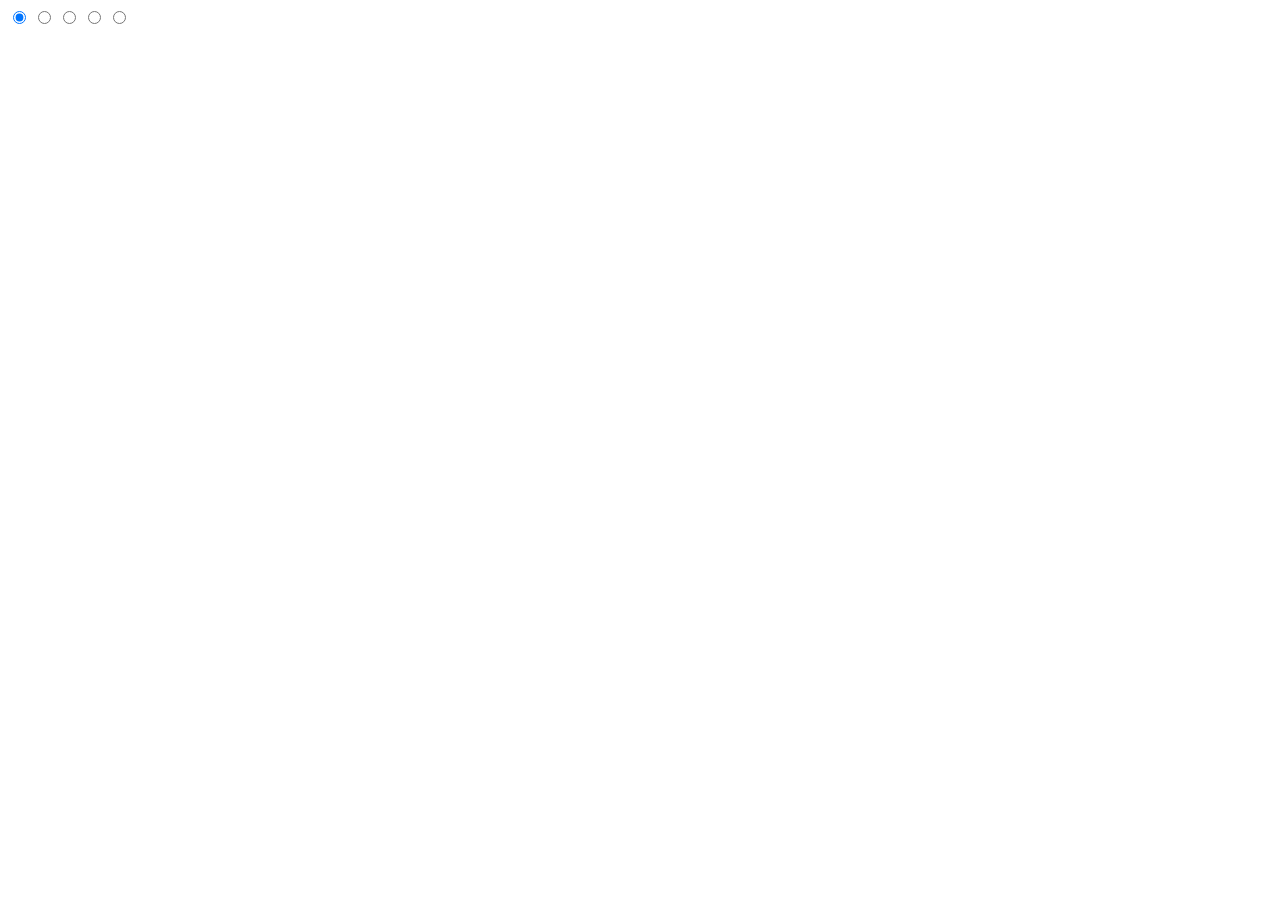
==== src/main/resources/templates/main/index.html @ ec7cd1db "Initial commit" ====
<!DOCTYPE html>
<html xmlns:th="http://www.thymeleaf.org" lang="en">
<head>
    <meta charset="UTF-8">
    <meta http-equiv="X-UA-Compatible" content="IE=edge">
    <meta name="viewport" content="width=device-width, initial-scale=1.0">
    <link rel="stylesheet" type="text/css" href="/css/main/header.css">
    <link rel="stylesheet" type="text/css" href="/css/main/index.css">
    <link rel="stylesheet" type="text/css" href="/css/main/footer.css">
    <link rel="stylesheet" type="text/css" href="/css/main/nav.css">
    <link rel="preconnect" href="https://fonts.gstatic.com">
    <link href="https://fonts.googleapis.com/css2?family=Noto+Sans+KR&display=swap" rel="stylesheet">
    <link href="https://fonts.googleapis.com/css2?family=Antonio&display=swap" rel="stylesheet">
    <link href="https://fonts.googleapis.com/css2?family=Montserrat:wght@300&display=swap" rel="stylesheet"> <!-- 맨위 말풍선 폰트-->
    <link rel="stylesheet" href="https://use.fontawesome.com/releases/v5.15.3/css/all.css" integrity="sha384-SZXxX4whJ79/gErwcOYf+zWLeJdY/qpuqC4cAa9rOGUstPomtqpuNWT9wdPEn2fk" crossorigin="anonymous">
    <title>index</title>
    <script src="/js/jquery.js"></script>
    <script src="/js/main/header.js"></script>
    <script src="/js/main/index.js"></script>
    <script src="/js/main/nav.js"></script>
</head>
<body>
    <!--header start-->
    <header th:replace="main/header :: main_headerFragment">
    </header>
    <!--header end-->

<!--    section start-->
    <section>
        <div class="carousel_container main_top">
            <input type="radio" id="radio1" name="radio" checked>
            <input type="radio" id="radio2" name="radio" >
            <input type="radio" id="radio3" name="radio" >
            <input type="radio" id="radio4" name="radio" >
            <input type="radio" id="radio5" name="radio" >
        </div>
    </section>
    <!--nav-->
    <nav th:replace="main/nav :: main_navFragment"></nav>

    <!--footer-->
    <footer th:replace="main/footer :: main_footerFragment"></footer>

</body>
</html>
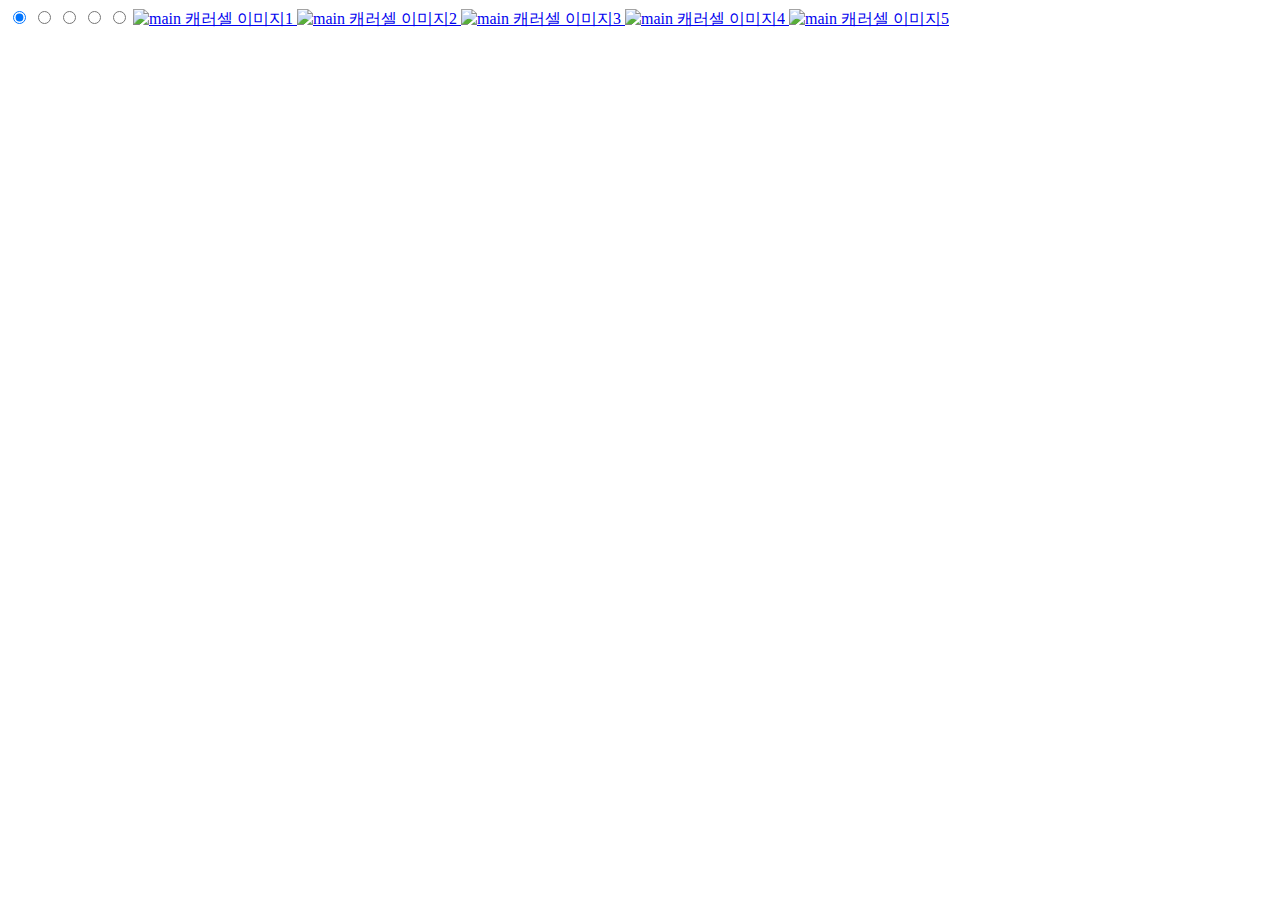
==== commit e420248c: "22-08-18" ====
--- a/src/main/resources/templates/main/index.html
+++ b/src/main/resources/templates/main/index.html
@@ -33,6 +33,27 @@
             <input type="radio" id="radio3" name="radio" >
             <input type="radio" id="radio4" name="radio" >
             <input type="radio" id="radio5" name="radio" >
+
+<!--            서버에서 itemIdx 넘겨주기-->
+            <a href="#" th:href="@{/main/product/{itemIdx}(itemIdx=${mainCarousel[0].itemIdx})}" class="first_img">
+                <img th:src="@{/image/etc/main_carousel/main_carousel1.jpg}" src="image/main_carousel/carousel1.jpg" alt="main 캐러셀 이미지1">
+            </a>
+
+            <a href="#" th:href="@{/main/product/{itemIdx}(itemIdx=${mainCarousel[1].itemIdx})}">
+                <img th:src="@{/image/etc/main_carousel/main_carousel2.jpg}" src="image/main_carousel/carousel2.jpg" alt="main 캐러셀 이미지2">
+            </a>
+
+            <a href="#" th:href="@{/main/product/{itemIdx}(itemIdx=${mainCarousel[2].itemIdx})}">
+                <img th:src="@{/image/etc/main_carousel/main_carousel3.jpg}" src="image/main_carousel/carousel3.jpg" alt="main 캐러셀 이미지3">
+            </a>
+
+            <a href="#" th:href="@{/main/product/{itemIdx}(itemIdx=${mainCarousel[3].itemIdx})}">
+                <img th:src="@{/image/etc/main_carousel/main_carousel4.jpg}" src="image/main_carousel/carousel4.jpg" alt="main 캐러셀 이미지4">
+            </a>
+
+            <a href="#" th:href="@{/main/product/{itemIdx}(itemIdx=${mainCarousel[4].itemIdx})}">
+                <img th:src="@{/image/etc/main_carousel/main_carousel5.jpg}" src="image/main_carousel/carousel5.jpg" alt="main 캐러셀 이미지5">
+            </a>
         </div>
     </section>
     <!--nav-->
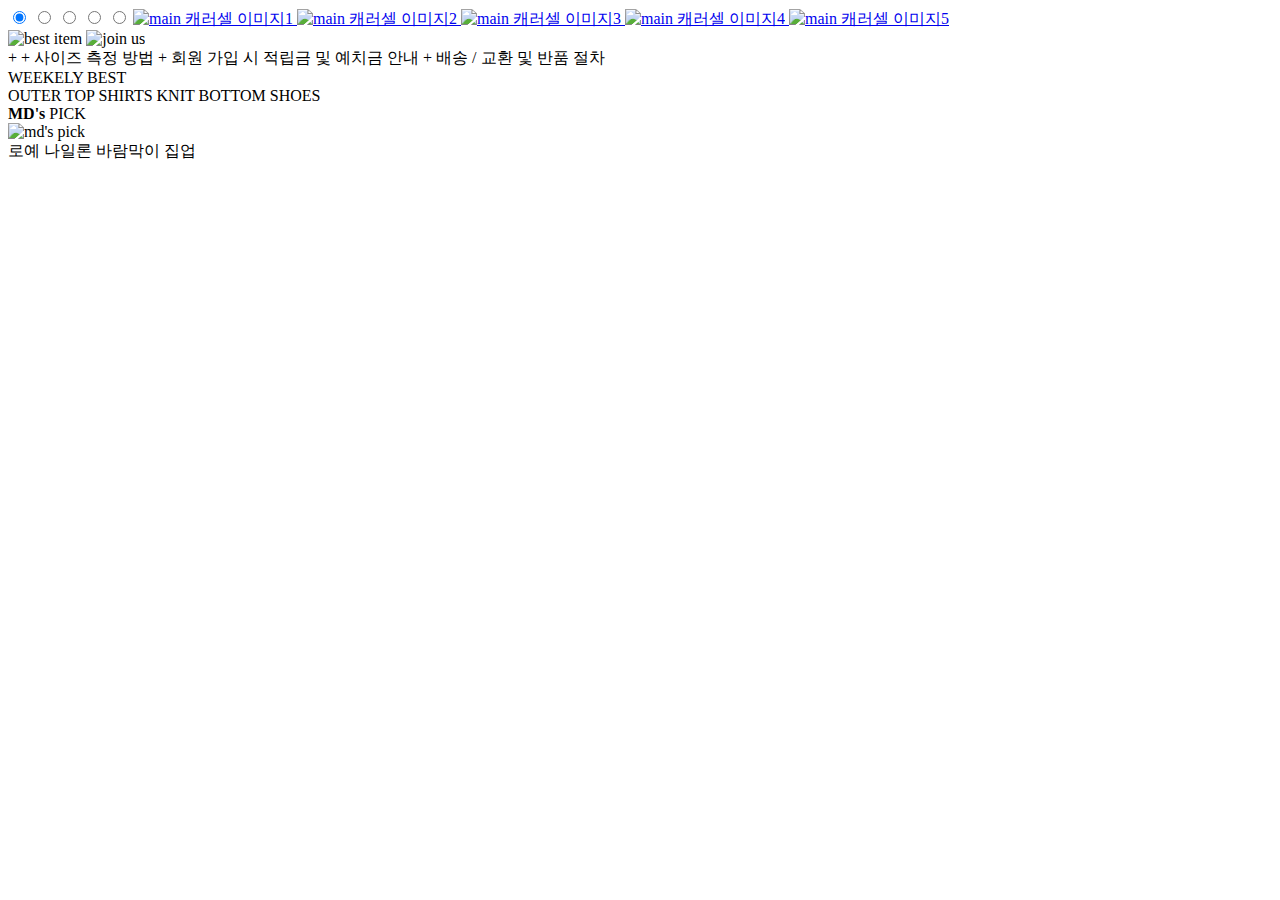
==== commit 9de96dbc: "22-08-19" ====
--- a/src/main/resources/templates/main/index.html
+++ b/src/main/resources/templates/main/index.html
@@ -54,7 +54,71 @@
             <a href="#" th:href="@{/main/product/{itemIdx}(itemIdx=${mainCarousel[4].itemIdx})}">
                 <img th:src="@{/image/etc/main_carousel/main_carousel5.jpg}" src="image/main_carousel/carousel5.jpg" alt="main 캐러셀 이미지5">
             </a>
+
+            <div class="manualbtns">
+<!--                radio 버튼 클릭영역 manualbtn 확장-->
+                <label for="radio1" class="manualbtn"></label>
+                <label for="radio2" class="manualbtn"></label>
+                <label for="radio3" class="manualbtn"></label>
+                <label for="radio4" class="manualbtn"></label>
+                <label for="radio5" class="manualbtn"></label>
+            </div>
+            <div class="arrowbtns">
+                <i class="fas fa-chevron-left"></i>
+                <i class="fas fa-chevron-right"></i>
+            </div>
         </div>
+
+        <div class="main_bottom">
+            <a th:href="@{#}"><img src="/image/etc/bestitem.JPG" alt="best item"></a>
+            <a th:href="@{/main/register}"><img th:src="@{/image/etc/joinus.JPG}" alt="join us"></a>
+            <div class="main_bottom_board">
+                <div class="notice">
+                    <a th:href="@{#}" id="more">+</a>
+                    <a th:href="@{#}">+ 사이즈 측정 방법</a>
+                    <a th:href="@{#}">+ 회원 가입 시 적립금 및 예치금 안내</a>
+                    <a th:href="@{#}">+ 배송 / 교환 및 반품 절차</a>
+                </div>
+            </div>
+        </div>
+
+        <div class="weeklybest">
+            <div class="weeklybest_caption">
+                WEEKELY BEST
+            </div>
+            <div class="weeklybest_container">
+                <div class="weeklybest_menu">
+                    <span class="active">OUTER</span>
+                    <span>TOP</span>
+                    <span>SHIRTS</span>
+                    <span>KNIT</span>
+                    <span>BOTTOM</span>
+                    <span>SHOES</span>
+                </div>
+                <div class="weeklybest_carousel">
+                    <div class="w_carousel_mdpick">
+                        <div class="mdpick_caption"><b>MD's</b> PICK</div>
+                        <div class="mdpick_img">
+                            <a th:href="@{/main/product/{itemIdx}(itemIdx=${outerList[0].itemIdx})}">
+                                <img th:src="@{${outerList[0].imgUrl}}" alt="md's pick"/>
+                            </a>
+                        </div>
+                        <div class="mdpick_name">
+                            <a th:href="@{/main/product/{itemIdx}(itemIdx=${outerList[0].itemIdx})}" th:text="${outerList[0].itemName}">로예 나일론 바람막이 집업</a>
+                        </div>
+
+                        <div class="mdpick_info" th:text="${outerList[0].itemInfo}"></div>
+
+                        <div class="mdpick_price">
+                            <b th:text="'\\'+${#numbers.formatInteger(outerList[0].price,0,'COMMA')}"></b>
+                        </div>
+                    </div>
+                </div>
+            </div>
+        </div>
+
+
+
     </section>
     <!--nav-->
     <nav th:replace="main/nav :: main_navFragment"></nav>
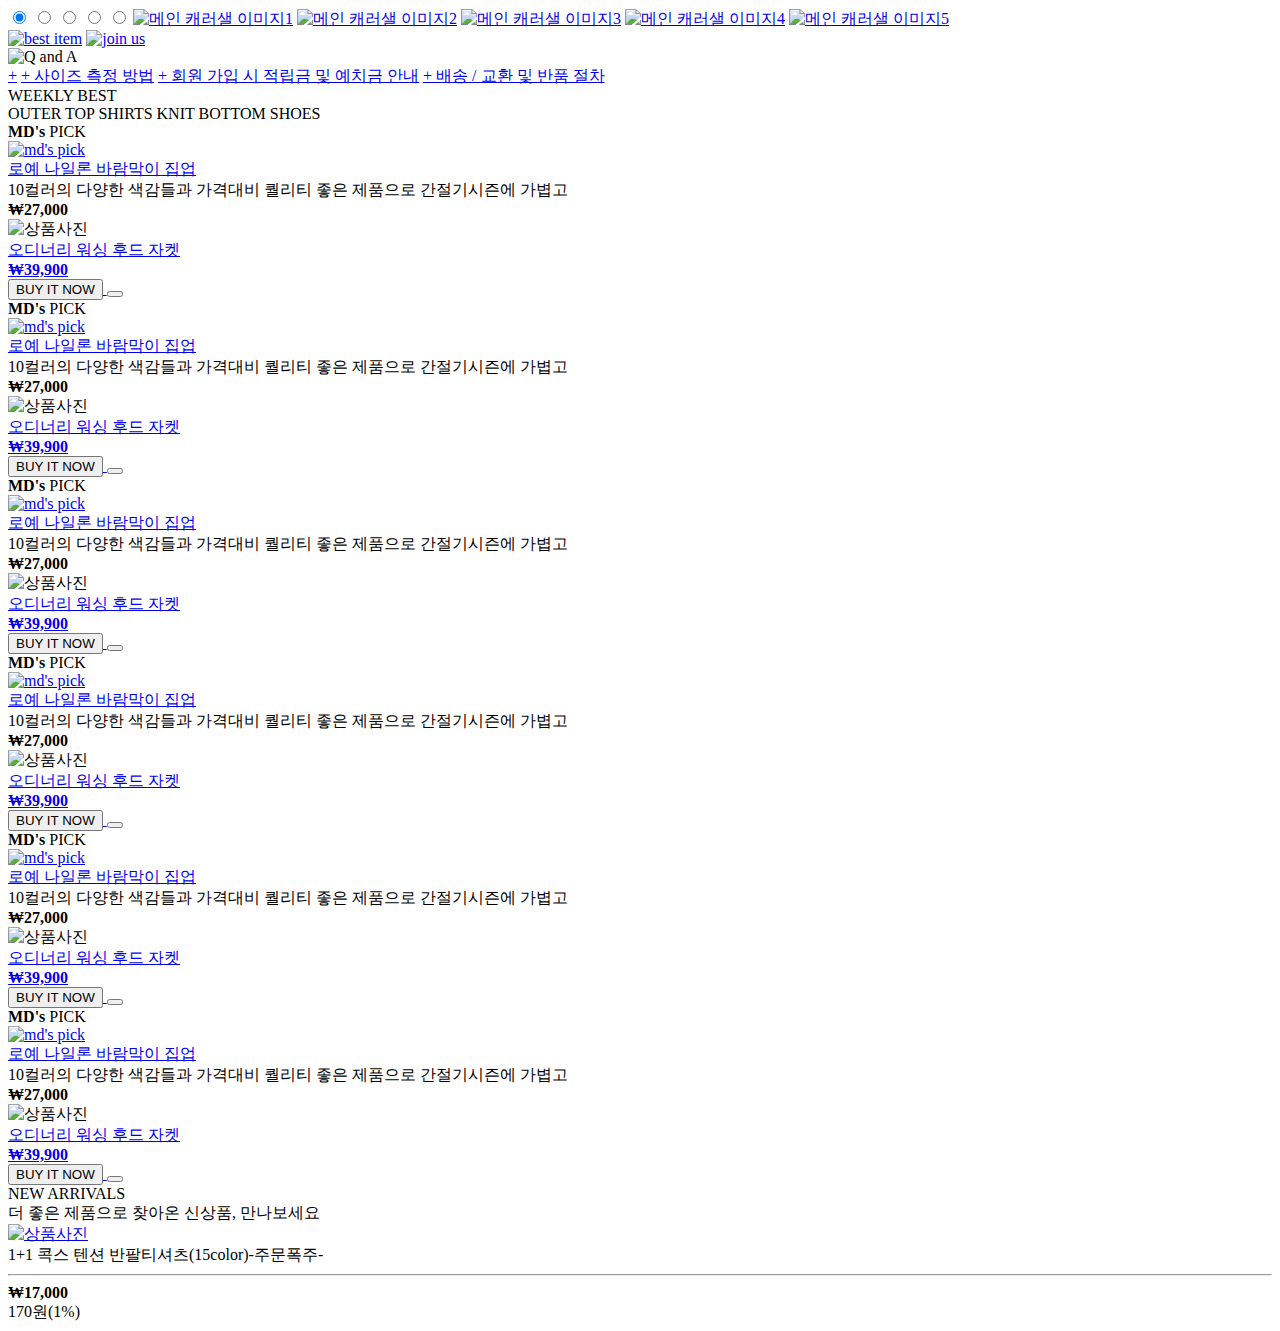
==== commit 4e5e1232: "22-08-20" ====
--- a/src/main/resources/templates/main/index.html
+++ b/src/main/resources/templates/main/index.html
@@ -20,111 +20,280 @@
     <script src="/js/main/nav.js"></script>
 </head>
 <body>
-    <!--header start-->
-    <header th:replace="main/header :: main_headerFragment">
-    </header>
-    <!--header end-->
-
-<!--    section start-->
-    <section>
-        <div class="carousel_container main_top">
-            <input type="radio" id="radio1" name="radio" checked>
-            <input type="radio" id="radio2" name="radio" >
-            <input type="radio" id="radio3" name="radio" >
-            <input type="radio" id="radio4" name="radio" >
-            <input type="radio" id="radio5" name="radio" >
-
-<!--            서버에서 itemIdx 넘겨주기-->
-            <a href="#" th:href="@{/main/product/{itemIdx}(itemIdx=${mainCarousel[0].itemIdx})}" class="first_img">
-                <img th:src="@{/image/etc/main_carousel/main_carousel1.jpg}" src="image/main_carousel/carousel1.jpg" alt="main 캐러셀 이미지1">
-            </a>
-
-            <a href="#" th:href="@{/main/product/{itemIdx}(itemIdx=${mainCarousel[1].itemIdx})}">
-                <img th:src="@{/image/etc/main_carousel/main_carousel2.jpg}" src="image/main_carousel/carousel2.jpg" alt="main 캐러셀 이미지2">
-            </a>
-
-            <a href="#" th:href="@{/main/product/{itemIdx}(itemIdx=${mainCarousel[2].itemIdx})}">
-                <img th:src="@{/image/etc/main_carousel/main_carousel3.jpg}" src="image/main_carousel/carousel3.jpg" alt="main 캐러셀 이미지3">
-            </a>
-
-            <a href="#" th:href="@{/main/product/{itemIdx}(itemIdx=${mainCarousel[3].itemIdx})}">
-                <img th:src="@{/image/etc/main_carousel/main_carousel4.jpg}" src="image/main_carousel/carousel4.jpg" alt="main 캐러셀 이미지4">
-            </a>
-
-            <a href="#" th:href="@{/main/product/{itemIdx}(itemIdx=${mainCarousel[4].itemIdx})}">
-                <img th:src="@{/image/etc/main_carousel/main_carousel5.jpg}" src="image/main_carousel/carousel5.jpg" alt="main 캐러셀 이미지5">
-            </a>
-
-            <div class="manualbtns">
-<!--                radio 버튼 클릭영역 manualbtn 확장-->
-                <label for="radio1" class="manualbtn"></label>
-                <label for="radio2" class="manualbtn"></label>
-                <label for="radio3" class="manualbtn"></label>
-                <label for="radio4" class="manualbtn"></label>
-                <label for="radio5" class="manualbtn"></label>
-            </div>
-            <div class="arrowbtns">
-                <i class="fas fa-chevron-left"></i>
-                <i class="fas fa-chevron-right"></i>
-            </div>
-        </div>
-
-        <div class="main_bottom">
-            <a th:href="@{#}"><img src="/image/etc/bestitem.JPG" alt="best item"></a>
-            <a th:href="@{/main/register}"><img th:src="@{/image/etc/joinus.JPG}" alt="join us"></a>
-            <div class="main_bottom_board">
-                <div class="notice">
-                    <a th:href="@{#}" id="more">+</a>
-                    <a th:href="@{#}">+ 사이즈 측정 방법</a>
-                    <a th:href="@{#}">+ 회원 가입 시 적립금 및 예치금 안내</a>
-                    <a th:href="@{#}">+ 배송 / 교환 및 반품 절차</a>
-                </div>
-            </div>
-        </div>
-
-        <div class="weeklybest">
-            <div class="weeklybest_caption">
-                WEEKELY BEST
-            </div>
-            <div class="weeklybest_container">
-                <div class="weeklybest_menu">
-                    <span class="active">OUTER</span>
-                    <span>TOP</span>
-                    <span>SHIRTS</span>
-                    <span>KNIT</span>
-                    <span>BOTTOM</span>
-                    <span>SHOES</span>
-                </div>
-                <div class="weeklybest_carousel">
-                    <div class="w_carousel_mdpick">
-                        <div class="mdpick_caption"><b>MD's</b> PICK</div>
-                        <div class="mdpick_img">
-                            <a th:href="@{/main/product/{itemIdx}(itemIdx=${outerList[0].itemIdx})}">
-                                <img th:src="@{${outerList[0].imgUrl}}" alt="md's pick"/>
-                            </a>
-                        </div>
-                        <div class="mdpick_name">
-                            <a th:href="@{/main/product/{itemIdx}(itemIdx=${outerList[0].itemIdx})}" th:text="${outerList[0].itemName}">로예 나일론 바람막이 집업</a>
-                        </div>
-
-                        <div class="mdpick_info" th:text="${outerList[0].itemInfo}"></div>
-
-                        <div class="mdpick_price">
-                            <b th:text="'\\'+${#numbers.formatInteger(outerList[0].price,0,'COMMA')}"></b>
-                        </div>
-                    </div>
-                </div>
-            </div>
-        </div>
-
-
-
-    </section>
-    <!--nav-->
-    <nav th:replace="main/nav :: main_navFragment"></nav>
-
-    <!--footer-->
-    <footer th:replace="main/footer :: main_footerFragment"></footer>
+<!--header start-->
+<header th:replace="main/header :: main_headerFragment">
+</header>
+<!--header end-->
+
+<!--section-->
+<section>
+    <!--main-->
+    <div class="carousel_container main_top">
+        <input type="radio" id="radio1" name="radio" checked>
+        <input type="radio" id="radio2" name="radio">
+        <input type="radio" id="radio3" name="radio">
+        <input type="radio" id="radio4" name="radio">
+        <input type="radio" id="radio5" name="radio">
+
+        <!--서버로부터 main_carousel 배열 받기 -->
+        <a href="#" th:href="@{/main/product/{itemIdx}(itemIdx=${mainCarousel[0].itemIdx})}" class="first_img"><img th:src="@{/image/etc/main_carousel/main_carousel1.jpg}" src="img/main_carousel/carousel1.jpg" alt="메인 캐러샐 이미지1"></a>
+        <a href="#" th:href="@{/main/product/{itemIdx}(itemIdx=${mainCarousel[1].itemIdx})}"><img th:src="@{/image/etc/main_carousel/main_carousel2.jpg}" src="img/main_carousel/carousel2.jpg" alt="메인 캐러샐 이미지2"></a>
+        <a href="#" th:href="@{/main/product/{itemIdx}(itemIdx=${mainCarousel[2].itemIdx})}"><img th:src="@{/image/etc/main_carousel/main_carousel3.jpg}" src="img/main_carousel/carousel3.jpg" alt="메인 캐러샐 이미지3"></a>
+        <a href="#" th:href="@{/main/product/{itemIdx}(itemIdx=${mainCarousel[3].itemIdx})}"><img th:src="@{/image/etc/main_carousel/main_carousel4.jpg}" src="img/main_carousel/carousel4.jpg" alt="메인 캐러샐 이미지4"></a>
+        <a href="#" th:href="@{/main/product/{itemIdx}(itemIdx=${mainCarousel[4].itemIdx})}"><img th:src="@{/image/etc/main_carousel/main_carousel5.jpg}" src="img/main_carousel/carousel5.jpg" alt="메인 캐러샐 이미지5"></a>
+
+
+        <div class="manualbtns">
+            <label for="radio1" class="manualbtn"></label>
+            <label for="radio2" class="manualbtn"></label>
+            <label for="radio3" class="manualbtn"></label>
+            <label for="radio4" class="manualbtn"></label>
+            <label for="radio5" class="manualbtn"></label>
+        </div>
+        <div class="arrowbtns">
+            <i class="fas fa-chevron-left"></i>
+            <i class="fas fa-chevron-right"></i>
+        </div>
+
+    </div>
+    <div class="main_bottom">
+        <a href="#"><img src="/image/etc/bestitem.JPG" alt="best item"></a>
+        <a href="/main/register"><img src="/image/etc/joinus.JPG" alt="join us"></a>
+        <div class="main_bottom_board">
+            <img src="/image/etc/qanda.JPG" alt="Q and A">
+            <div class="notice">
+                <a href="#" id="more">+</a>
+                <a href="#">+ 사이즈 측정 방법</a>
+                <a href="#">+ 회원 가입 시 적립금 및 예치금 안내</a>
+                <a href="#">+ 배송 / 교환 및 반품 절차</a>
+            </div>
+        </div>
+    </div>
+    <!--weeklybest-->
+    <div class="weeklybest">
+        <div class="weeklybest_caption">
+            WEEKLY BEST
+        </div>
+        <div class="weeklybest_container">
+            <div class="weeklybest_menu">
+                <span class="active">OUTER</span>
+                <span>TOP</span>
+                <span>SHIRTS</span>
+                <span>KNIT</span>
+                <span>BOTTOM</span>
+                <span>SHOES</span>
+            </div>
+            <div class="weeklybest_carousel">
+                <div class="w_carousel_mdpick">
+                    <div class="mdpick_caption"><b>MD's</b> PICK</div>
+                    <div class="mdpick_img">
+                        <a href="#" th:href="@{/main/product/{itemIdx}(itemIdx=${outerList[0].itemIdx})}">
+                            <img th:src="@{${outerList[0].imgUrl}}" src="./img/main_weeklybest/md_pick1.JPG" alt="md's pick">
+                        </a>
+                    </div>
+                    <div class="mdpick_name"><a href="#" th:href="@{/main/product/{itemIdx}(itemIdx=${outerList[0].itemIdx})}" th:text="${outerList[0].itemName}">로예 나일론 바람막이 집업</a></div>
+                    <div class="mdpick_info" th:text="${outerList[0].itemInfo}">10컬러의 다양한 색감들과 가격대비 퀄리티 좋은 제품으로 간절기시즌에 가볍고</div>
+                    <div class="mdpick_price"><b th:text="'₩'+${#numbers.formatInteger(outerList[0].price, 0, 'COMMA')}">₩27,000</b></div>
+                </div>
+                <div class="w_carousel_item_box">
+                    <div class="w_carousel_item" th:each="item, i : ${outerList}" th:if="${i.index} >= 1">
+                        <img th:src="@{${item.imgUrl}}" src="./img/main_weeklybest/main_weeklybest1.JPG" alt="상품사진">
+                        <a href="#" th:href="@{/main/product/{itemIdx}(itemIdx=${item.itemIdx})}">
+                            <div class="w_carousel_item_desc">
+                                <div class="w_carousel_item_name" th:text="${item.itemName}">오디너리 워싱 후드 자켓</div>
+                                <div class="w_carousel_item_price"><b th:text="'₩'+${#numbers.formatInteger(item.price, 0, 'COMMA')}">₩39,900</b></div>
+                                <div class="w_carouesl_item_button">
+                                    <button class="buyitnowbtn hoverbtn" onclick="location.href=''" th:onclick="'location.href=\''+ @{/main/product/{itemIdx}(itemIdx=${item.itemIdx})} + '\''">BUY IT NOW</button>
+                                    <button class="basketbtn hoverbtn"><i class="fas fa-shopping-basket"></i></button>
+                                </div>
+                            </div>
+                        </a>
+                    </div>
+                </div>
+            </div>
+            <div class="weeklybest_carousel">
+                <div class="w_carousel_mdpick">
+                    <div class="mdpick_caption"><b>MD's</b> PICK</div>
+                    <div class="mdpick_img">
+                        <a href="#" th:href="@{/main/product/{itemIdx}(itemIdx=${topList[0].itemIdx})}">
+                            <img th:src="@{${topList[0].imgUrl}}" src="./img/main_weeklybest/md_pick1.JPG" alt="md's pick">
+                        </a>
+                    </div>
+                    <div class="mdpick_name"><a href="#" th:href="@{/main/product/{itemIdx}(itemIdx=${topList[0].itemIdx})}" th:text="${topList[0].itemName}">로예 나일론 바람막이 집업</a></div>
+                    <div class="mdpick_info" th:text="${topList[0].itemInfo}">10컬러의 다양한 색감들과 가격대비 퀄리티 좋은 제품으로 간절기시즌에 가볍고</div>
+                    <div class="mdpick_price"><b th:text="'₩'+${#numbers.formatInteger(topList[0].price, 0, 'COMMA')}">₩27,000</b></div>
+                </div>
+                <div class="w_carousel_item_box">
+                    <div class="w_carousel_item" th:each="item, i : ${topList}" th:if="${i.index} >= 1">
+                        <img th:src="@{${item.imgUrl}}" src="./img/main_weeklybest/main_weeklybest1.JPG" alt="상품사진">
+                        <a href="#" th:href="@{/main/product/{itemIdx}(itemIdx=${item.itemIdx})}">
+                            <div class="w_carousel_item_desc">
+                                <div class="w_carousel_item_name" th:text="${item.itemName}">오디너리 워싱 후드 자켓</div>
+                                <div class="w_carousel_item_price"><b th:text="'₩'+${#numbers.formatInteger(item.price, 0, 'COMMA')}">₩39,900</b></div>
+                                <div class="w_carouesl_item_button">
+                                    <button class="buyitnowbtn hoverbtn" onclick="location.href=''" th:onclick="'location.href=\''+ @{/main/product/{itemIdx}(itemIdx=${item.itemIdx})} + '\''">BUY IT NOW</button>
+                                    <button class="basketbtn hoverbtn"><i class="fas fa-shopping-basket"></i></button>
+                                </div>
+                            </div>
+                        </a>
+                    </div>
+                </div>
+            </div>
+
+
+            <div class="weeklybest_carousel">
+                <div class="w_carousel_mdpick">
+                    <div class="mdpick_caption"><b>MD's</b> PICK</div>
+                    <div class="mdpick_img">
+                        <a href="#" th:href="@{/main/product/{itemIdx}(itemIdx=${shirtList[0].itemIdx})}">
+                            <img th:src="@{${shirtList[0].imgUrl}}" src="./img/main_weeklybest/md_pick1.JPG" alt="md's pick">
+                        </a>
+                    </div>
+                    <div class="mdpick_name"><a href="#" th:href="@{/main/product/{itemIdx}(itemIdx=${shirtList[0].itemIdx})}" th:text="${shirtList[0].itemName}">로예 나일론 바람막이 집업</a></div>
+                    <div class="mdpick_info" th:text="${shirtList[0].itemInfo}">10컬러의 다양한 색감들과 가격대비 퀄리티 좋은 제품으로 간절기시즌에 가볍고</div>
+                    <div class="mdpick_price"><b th:text="'₩'+${#numbers.formatInteger(shirtList[0].price, 0, 'COMMA')}">₩27,000</b></div>
+                </div>
+                <div class="w_carousel_item_box">
+                    <div class="w_carousel_item" th:each="item, i : ${shirtList}" th:if="${i.index} >= 1">
+                        <img th:src="@{${item.imgUrl}}" src="./img/main_weeklybest/main_weeklybest1.JPG" alt="상품사진">
+                        <a href="#" th:href="@{/main/product/{itemIdx}(itemIdx=${item.itemIdx})}">
+                            <div class="w_carousel_item_desc">
+                                <div class="w_carousel_item_name" th:text="${item.itemName}">오디너리 워싱 후드 자켓</div>
+                                <div class="w_carousel_item_price"><b th:text="'₩'+${#numbers.formatInteger(item.price, 0, 'COMMA')}">₩39,900</b></div>
+                                <div class="w_carouesl_item_button">
+                                    <button class="buyitnowbtn hoverbtn" onclick="location.href=''" th:onclick="'location.href=\''+ @{/main/product/{itemIdx}(itemIdx=${item.itemIdx})} + '\''">BUY IT NOW</button>
+                                    <button class="basketbtn hoverbtn"><i class="fas fa-shopping-basket"></i></button>
+                                </div>
+                            </div>
+                        </a>
+                    </div>
+                </div>
+            </div>
+            <div class="weeklybest_carousel">
+                <div class="w_carousel_mdpick">
+                    <div class="mdpick_caption"><b>MD's</b> PICK</div>
+                    <div class="mdpick_img">
+                        <a href="#" th:href="@{/main/product/{itemIdx}(itemIdx=${knitList[0].itemIdx})}">
+                            <img th:src="@{${knitList[0].imgUrl}}" src="./img/main_weeklybest/md_pick1.JPG" alt="md's pick">
+                        </a>
+                    </div>
+                    <div class="mdpick_name"><a href="#" th:href="@{/main/product/{itemIdx}(itemIdx=${knitList[0].itemIdx})}" th:text="${knitList[0].itemName}">로예 나일론 바람막이 집업</a></div>
+                    <div class="mdpick_info" th:text="${knitList[0].itemInfo}">10컬러의 다양한 색감들과 가격대비 퀄리티 좋은 제품으로 간절기시즌에 가볍고</div>
+                    <div class="mdpick_price"><b th:text="'₩'+${#numbers.formatInteger(knitList[0].price, 0, 'COMMA')}">₩27,000</b></div>
+                </div>
+                <div class="w_carousel_item_box">
+                    <div class="w_carousel_item" th:each="item, i : ${knitList}" th:if="${i.index} >= 1">
+                        <img th:src="@{${item.imgUrl}}" src="./img/main_weeklybest/main_weeklybest1.JPG" alt="상품사진">
+                        <a href="#" th:href="@{/main/product/{itemIdx}(itemIdx=${item.itemIdx})}">
+                            <div class="w_carousel_item_desc">
+                                <div class="w_carousel_item_name" th:text="${item.itemName}">오디너리 워싱 후드 자켓</div>
+                                <div class="w_carousel_item_price"><b th:text="'₩'+${#numbers.formatInteger(item.price, 0, 'COMMA')}">₩39,900</b></div>
+                                <div class="w_carouesl_item_button">
+                                    <button class="buyitnowbtn hoverbtn" onclick="location.href=''" th:onclick="'location.href=\''+ @{/main/product/{itemIdx}(itemIdx=${item.itemIdx})} + '\''">BUY IT NOW</button>
+                                    <button class="basketbtn hoverbtn"><i class="fas fa-shopping-basket"></i></button>
+                                </div>
+                            </div>
+                        </a>
+                    </div>
+                </div>
+            </div>
+            <div class="weeklybest_carousel">
+                <div class="w_carousel_mdpick">
+                    <div class="mdpick_caption"><b>MD's</b> PICK</div>
+                    <div class="mdpick_img">
+                        <a href="#" th:href="@{/main/product/{itemIdx}(itemIdx=${bottomList[0].itemIdx})}">
+                            <img th:src="@{${bottomList[0].imgUrl}}" src="./img/main_weeklybest/md_pick1.JPG" alt="md's pick">
+                        </a>
+                    </div>
+                    <div class="mdpick_name"><a href="#" th:href="@{/main/product/{itemIdx}(itemIdx=${bottomList[0].itemIdx})}" th:text="${bottomList[0].itemName}">로예 나일론 바람막이 집업</a></div>
+                    <div class="mdpick_info" th:text="${bottomList[0].itemInfo}">10컬러의 다양한 색감들과 가격대비 퀄리티 좋은 제품으로 간절기시즌에 가볍고</div>
+                    <div class="mdpick_price"><b th:text="'₩'+${#numbers.formatInteger(bottomList[0].price, 0, 'COMMA')}">₩27,000</b></div>
+                </div>
+                <div class="w_carousel_item_box">
+                    <div class="w_carousel_item" th:each="item, i : ${bottomList}" th:if="${i.index} >= 1">
+                        <img th:src="@{${item.imgUrl}}" src="./img/main_weeklybest/main_weeklybest1.JPG" alt="상품사진">
+                        <a href="#" th:href="@{/main/product/{itemIdx}(itemIdx=${item.itemIdx})}">
+                            <div class="w_carousel_item_desc">
+                                <div class="w_carousel_item_name" th:text="${item.itemName}">오디너리 워싱 후드 자켓</div>
+                                <div class="w_carousel_item_price"><b th:text="'₩'+${#numbers.formatInteger(item.price, 0, 'COMMA')}">₩39,900</b></div>
+                                <div class="w_carouesl_item_button">
+                                    <button class="buyitnowbtn hoverbtn" onclick="location.href=''" th:onclick="'location.href=\''+ @{/main/product/{itemIdx}(itemIdx=${item.itemIdx})} + '\''">BUY IT NOW</button>
+                                    <button class="basketbtn hoverbtn"><i class="fas fa-shopping-basket"></i></button>
+                                </div>
+                            </div>
+                        </a>
+                    </div>
+                </div>
+            </div>
+
+            <div class="weeklybest_carousel">
+                <div class="w_carousel_mdpick">
+                    <div class="mdpick_caption"><b>MD's</b> PICK</div>
+                    <div class="mdpick_img">
+                        <a href="#" th:href="@{/main/product/{itemIdx}(itemIdx=${shoesList[0].itemIdx})}">
+                            <img th:src="@{${shoesList[0].imgUrl}}" src="./img/main_weeklybest/md_pick1.JPG" alt="md's pick">
+                        </a>
+                    </div>
+                    <div class="mdpick_name"><a href="#" th:href="@{/main/product/{itemIdx}(itemIdx=${shoesList[0].itemIdx})}" th:text="${shoesList[0].itemName}">로예 나일론 바람막이 집업</a></div>
+                    <div class="mdpick_info" th:text="${shoesList[0].itemInfo}">10컬러의 다양한 색감들과 가격대비 퀄리티 좋은 제품으로 간절기시즌에 가볍고</div>
+                    <div class="mdpick_price"><b th:text="'₩'+${#numbers.formatInteger(shoesList[0].price, 0, 'COMMA')}">₩27,000</b></div>
+                </div>
+                <div class="w_carousel_item_box">
+                    <div class="w_carousel_item" th:each="item, i : ${shoesList}" th:if="${i.index} >= 1">
+                        <img th:src="@{${item.imgUrl}}" src="./img/main_weeklybest/main_weeklybest1.JPG" alt="상품사진">
+                        <a href="#" th:href="@{/main/product/{itemIdx}(itemIdx=${item.itemIdx})}">
+                            <div class="w_carousel_item_desc">
+                                <div class="w_carousel_item_name" th:text="${item.itemName}">오디너리 워싱 후드 자켓</div>
+                                <div class="w_carousel_item_price"><b th:text="'₩'+${#numbers.formatInteger(item.price, 0, 'COMMA')}">₩39,900</b></div>
+                                <div class="w_carouesl_item_button">
+                                    <button class="buyitnowbtn hoverbtn" onclick="location.href=''" th:onclick="'location.href=\''+ @{/main/product/{itemIdx}(itemIdx=${item.itemIdx})} + '\''">BUY IT NOW</button>
+                                    <button class="basketbtn hoverbtn"><i class="fas fa-shopping-basket"></i></button>
+                                </div>
+                            </div>
+                        </a>
+                    </div>
+                </div>
+            </div>
+
+
+
+        </div>
+
+    </div>
+    <!--weeklybest end-->
+    <!--newarrivals-->
+    <div class="newarrivals">
+        <div class="newarrivals_caption">
+            NEW ARRIVALS
+            <div class="newarrivals_caption_desc">더 좋은 제품으로 찾아온 신상품, 만나보세요</div>
+        </div>
+        <div class="newarrivals_container">
+            <div class="newarrivals_item" th:each="item:${newarrivals}">
+                <div class="newarrivals_item_img">
+                    <a href="#" th:href="@{/main/product/{itemIdx}(itemIdx=${item.itemIdx})}"><img th:src="@{${item.imgUrl}}" src="img/main_newarrivals/newarrival1.JPG" alt="상품사진"></a>
+                    <div class="newarrivals_item_hover">
+                        <div class="quickview hoveritem"><i class="far fa-clone" onclick="location.href=''" th:onclick="'location.href=\''+ @{/main/product/{itemIdx}(itemIdx=${item.itemIdx})} + '\''"></i></div>
+                        <div class="backet hoveritem"><i class="fas fa-shopping-basket"></i></div>
+                        <div class="priview hoveritem"><i class="far fa-sticky-note"></i></div>
+                    </div>
+                </div>
+                <div class="newarrivals_item_name" th:text="${item.itemName}">1+1 콕스 텐션 반팔티셔츠(15color)-주문폭주-</div>
+                <hr/>
+                <div class="newarrivals_item_price" th:text="'₩'+${#numbers.formatInteger(item.price, 0, 'COMMA')}"><b>₩17,000</b></div>
+                <div class="newarrivals_item_milage" th:text="${item.mileage}+'원(1%)'">170원(1%)</div>
+            </div>
+        </div>
+    </div>
+    <!--newarrivals end-->
+</section>
+
+<!--nav-->
+<nav th:replace="main/nav :: main_navFragment">
+</nav>
+
+<!--footer-->
+<footer th:replace="main/footer :: main_footerFragment">
+</footer>
 
 </body>
 </html>